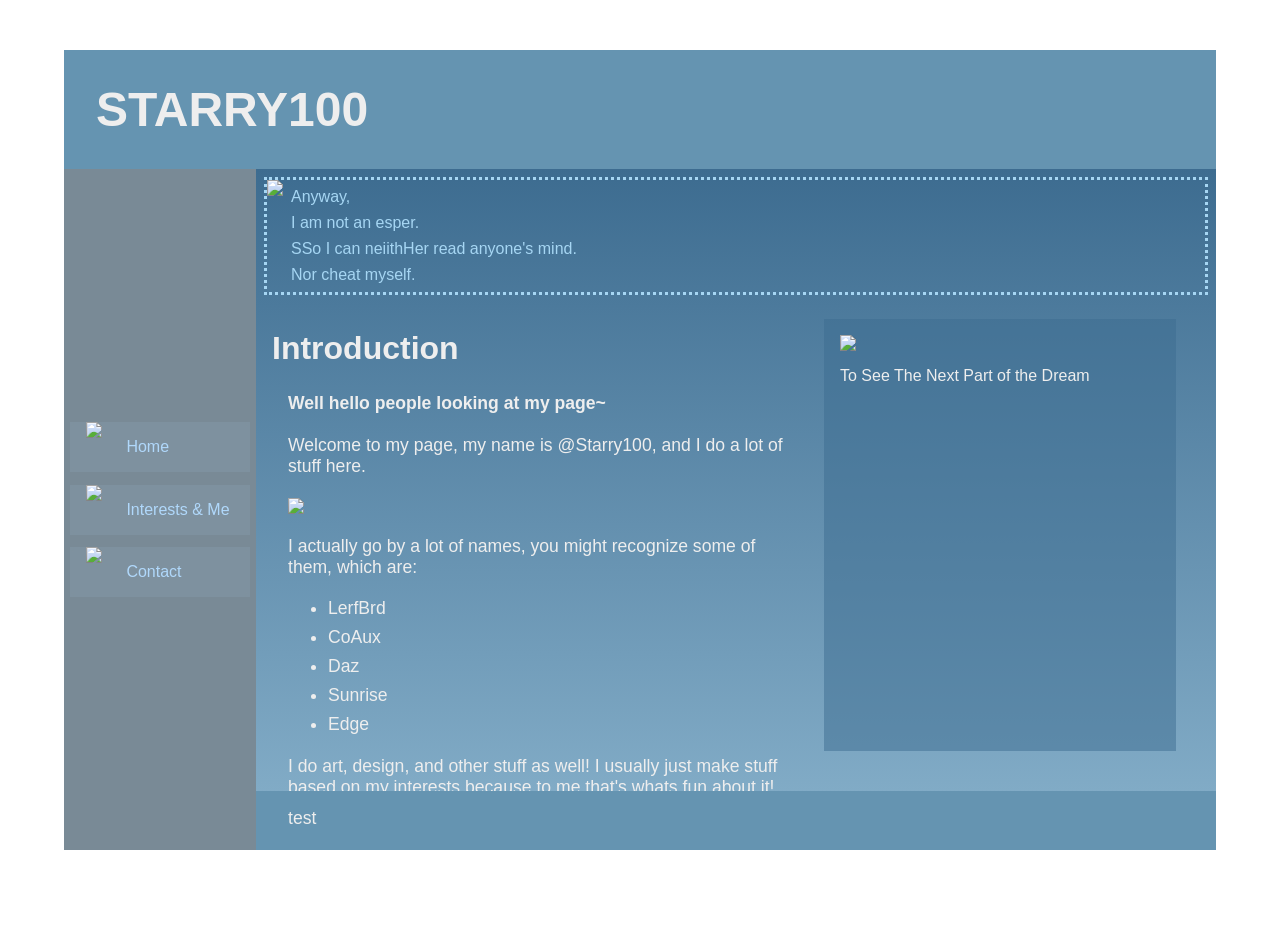
==== index.html @ 89000b75 "Add files via upload" ====
<!DOCTYPE html>
<html lang="en">
<head>
    <meta charset="UTF-8">
    <meta name="viewport" content="width=device-width, initial-scale=1.0">
    <title>Document</title>
    <style>
        * {
            font-family: Arial, Helvetica, sans-serif;
        }
        body {
            margin: 0;
            padding: 0;
            position: absolute;
            left: 50%;
            top: 50%;
            transform: translate(-50%, -50%);
            width: 100%;
        }
        .cardMain {
            display: flex;
            flex-direction: row;
            color: #EEEEEE;
            padding: 5%;
            height: 50rem;
        }
        .gridItems{
            margin: 0;
            padding: 0;
            display: grid;
            grid-template-columns: 1fr 5fr;
            grid-template-rows: 1fr;
            grid-template-areas: 
            'heading heading'
            'aside main'
            'aside footer'
            ;
            h2 {
                font-size: 2rem;
            }
        }
        .gridAside {
            display: flex;
            flex-direction: column;
            align-content: center;
            justify-content: center;
            grid-area: aside;
            background-image: url("https://i.pinimg.com/736x/50/66/c4/5066c4e36d6e0e419fe9ab4e4142de78.jpg");
            background-blend-mode: multiply;
            background-color: rgba(33, 60, 81, 0.6);
            ul {
                list-style-type: none;
            }
            li {
                color: #F6FFDC;
                font-size: 1.2rem;
                padding-bottom: 10%;
            }
            .asideIcons{
                margin-left: 1rem;
                margin-right: 0.5rem;
                width: 2rem;
                object-fit: contain;
            }
        }
        .gridHeading{
            padding-left: 1rem;
            display: flex;
            grid-area: heading;
            background-color: #6594B1;
            h1 {
                font-size: 3rem;
            }
        }
       
        .gridMain{
            display: flex;
            flex-direction: column;
            overflow-x: auto;
            grid-area: main;
            background-image: linear-gradient(to bottom, #3d6c90 , #81abc6);
            .gridContent {
                display: flex;
                .contentHeading {
                    font-size: 2rem;
                    margin-left: 1rem;
                }
            }
        }
        .contentParagraph, .contentList {
                    margin-left: 2rem;
                    font-size: 1.1rem;
                    margin-bottom: 1.3rem;
                    li {
                        margin-bottom: 0.5rem;
                    }
        }
        .gridArticle {
            img {
                    margin-left: 2rem;
                    width: min(50%, 20rem);
                    object-fit: contain;
                }
        }
        .gridFooter {
            grid-area: footer;
            background-color: #6594B1;
        }
        div[class*=asideItem]{
            display: flex;
            flex-direction: row;
            margin: 0.4rem;
            background-color: rgba(131, 150, 165, 0.6);
            backdrop-filter: blur(2px);   
        }
        .gridMain-lyrics {
            display: flex;
            margin: 0.5rem;
            border: 3px dotted #a6d6f3;
            .phaiicon{
                margin-left: 1%;
                width: 10rem;
                object-fit: contain;
            }
            p {
                margin: 0.5rem;
                color: #a6d6f3;
                padding-right: 2rem;
            }
        }
        .favAlbum {
            display: flex;
            flex-direction: column;
             top: 0;
            position: sticky;
            padding: 1rem;
            height: 25rem;
            background-color: rgba(61, 108, 144, 0.5);
            .newAlbum{
                    width: 20rem;
                    object-fit: contain;
                }
        }
        .gridSection1{
            overflow-y: auto;
            display: flex;
        }
        .gridSection2{
            overflow-y: auto;
            display: none;
        }
        .gridSection3{
            overflow-y: auto;
            display: none;
        }
        .asideLink {
            text-decoration: none;
            color:rgb(176, 216, 251);
        }
        .asideItem{
                margin: 0.2rem;
                transition: border-bottom ease 0.2s, background-color ease-in 0.3s;
        }
        .asideItem:hover{
                background-color: rgba(56, 135, 196, 0.6);
                backdrop-filter: blur(2px); 
                border-bottom: 5px solid #7daacc; 
        }
        .subContent {
            display: flex;
        }
        .subSocials {
            display: flex;
            padding: 2rem;
            gap: 1rem;
            width: 30rem;
            flex-wrap: wrap;
            img {
                width: 5rem;
            }

        }
        .subSocialsItem{
            display: flex;
            width: 10rem;
            flex-direction: column;
            background-color: #7daacc;
            padding: 1rem;
            
        }
        @media only screen and (max-width: 900px) {
            body {
                position: static;
                left: auto;
                top: auto;
                transform: none;
                width: auto;
            }
            .gridHeading{
                display: none;
            }
            .gridItems{
                grid-template-columns: 1fr;
                grid-template-rows: auto;
                grid-template-areas: 
                'aside'
                'main'
                'footer'
                ;
                height: 95vh;
            }
            .gridContent{
                flex-direction: column;
            }
            .favAlbum {
                top: auto;
                position: auto;
                height: 42vw;
                align-items: center;
                justify-items: center;
                .newAlbum {
                    width: min(50%, 20rem);
                }   
            }
            .gridArticle{
                padding: 0;
            }
            .contentHeading, .contentParagraph{
            margin-right: 2rem;
            }
            .gridMain-lyrics{
                flex-direction: column;
                justify-items: center;
                align-items: center;
                .phaiicon{
                    width: clamp(1rem, 20vw, 100vw);
                }
            }
            .gridAside{
                padding: 1rem;  
            }
            .subContent {
            flex-direction: column;
            }
        }
        
    </style>
</head>
<body>
    <div class="cardMain">
        <div class="gridItems">
            <div class="gridAside">
                <a class="asideLink" onclick="showHome()">
                    <div class="asideItem">
                    <img class="asideIcons" src="https://static.wikia.nocookie.net/houkai-star-rail/images/7/75/Icon_Curio.png/revision/latest?cb=20240130222543">
                    <p>Home</p>
                    </div>
                </a>
                <a class="asideLink" onclick="showInterests()">
                    <div class="asideItem">
                    <img class="asideIcons" src="https://static.wikia.nocookie.net/houkai-star-rail/images/7/7f/Icon_Bookshelf.png/revision/latest?cb=20240215234856">
                    <p>Interests & Me</p>
                    </div>
                </a>
                <a class="asideLink" onclick="showAboutMe()">
                    <div class="asideItem">
                    <img class="asideIcons" src="https://static.wikia.nocookie.net/houkai-star-rail/images/7/74/Icon_Shop_Starlight_Exchange.png/revision/latest?cb=20240505202348">
                    <p>Contact</p>
                    </div>
                </a>
            </div>
            <div class="gridHeading">
                <div class="gridHeading">
                <div>
                    <h1>STARRY100</h1>
                </div>   
            </div>
            </div>
            <div id="home" class="gridSection1">
                <div class="gridMain">
                <div class="gridMain-lyrics">
                    <div>
                         <img class="phaiicon" src="https://static.wikia.nocookie.net/houkai-star-rail/images/e/ea/Sticker_PPG_Luckin_Coffee_Phainon_04.png/revision/latest/scale-to-width-down/1000?cb=20251103212225">
                    </div>
                    <div>
                        <p>Anyway,</p>
                        <p>I am not an esper.</p>
                        <p>SSo I can neiithHer read anyone's mind.</p>
                        <p>Nor cheat myself.</p>
                    </div>
                </div>
                <span class="gridContent">
                    <article class="gridArticle">
                        <h2 class="contentHeading">Introduction</h2>
                        <h3 class="contentParagraph">Well hello people looking at my page~</h3>
                        <p class="contentParagraph">Welcome to my page, my name is @Starry100, and I do a lot of stuff here.</p>
                        <img src="https://static.wikia.nocookie.net/houkai-star-rail/images/0/02/Sticker_PPG_Luckin_Coffee_Castorice_02.png/revision/latest/scale-to-width-down/1000?cb=20251103212408">
                        <p class="contentParagraph">I actually go by a lot of names, you might recognize some of them, which are:</p>
                        <ul class="contentList">
                            <li>LerfBrd</li>
                            <li>CoAux</li>
                            <li>Daz</li>
                            <li>Sunrise</li>
                            <li>Edge</li>
                        </ul>
                        <p class="contentParagraph">I do art, design, and other stuff as well! I usually just make stuff based on my interests because to me that's whats fun about it!</p>
                        <p class="contentParagraph"> Currently, I'm very hyperfixiated with like a lot of things, if you wanna check them out check the interests tab but one of my biggest hyperfixiations right now is of course music~</p>
                        <img src="https://static.wikia.nocookie.net/houkai-star-rail/images/b/ba/Sticker_PPG_14_Robin_04.png/revision/latest?cb=20240510060047">
                        <p class="contentParagraph">And lastly, I love (platonically) friends a lot and they mean a lot to me. Like genuinely, without them I think I wouldn't what I am right now :D</p>
                        <h2 class="contentHeading">Updates</h2>
                        <div class="contentUpdates">
                            <p class="contentParagraph">Oops, there's nothing here yet!</p>
                        </div>
                    </article>
                    <figure class="favAlbum">
                        <img class="newAlbum" src="https://i.pinimg.com/1200x/ad/b9/5a/adb95ae59ec48a878a82b3bfc338087f.jpg">
                        <figcaption>
                            <p>To See The Next Part of the Dream</p>
                        </figcaption>
                    </figure>
                </span>
            </div>
            </div>
            <div id="interests" class="gridSection2">
                <div class="gridMain">
                <div class="gridContent">
                    <article class="gridArticle">
                    <div>   
                        <div class="gridMain-lyrics">
                        <div>
                            <img class="phaiicon" src="https://static.wikia.nocookie.net/houkai-star-rail/images/1/15/Sticker_PPG_15_Sunday_01.png/revision/latest?cb=20240802020800">
                        </div>
                        <div>
                            <p>So tell me how it felt when you walked on water</p>
                            <p>Did you get your wish?</p>
                            <p>Floating to the surface</p>
                            <p>Quicker than you sank</p>
                            <p>Idol, idol</p>
                        </div>
                    </div>
                    <div>
                        <h2 class="contentHeading">Fandoms & Interests</h2>
                        <span class="subContent">
                            <span>
                                 <p class="contentParagraph">Oooh I'm in a lot of fandoms, the ones I'm mostly active in (and my fav ones) are:</p>
                                <ul class="contentParagraph">
                                    <li>Honkai Star Rail</li>
                                    <li>Genshin Impact</li>
                                    <li>ZZZ</li>
                                    <li>Limbus Company</li>
                                    <li>Persona</li>
                                    <li>ARegect</li>
                                    <li>MFarg</li>
                                    <li>Project Mili</li>
                                    <li>Ace Attorney</li>
                                    <li>Ghost Trick: Phantom Detective</li>
                                    <li>Vocaloid & SynthV</li>
                                </ul>
                            </span>
                            <span>
                                <p class="contentParagraph">My interests are quite a mixture of things, which are:</p>
                                <ul class="contentParagraph">
                                    <li>Music & Foley</li>
                                    <li>Arts & Design</li>
                                    <li>Programming & Development</li>

                                </ul>
                            </span>
                        </div>
                        <h2 class="contentHeading">Main Interests</h2>

                            <p class="contentParagraph">In terms of music, I REALLY love Porter Robinson, Pretty Patterns, and Flavor Foley. They make such good music to the point I would even say that they are timeless masterpieces, but that's just my opinion so... :D (Please do take a listen to their music its really good I SWEAR).</p> 
                            <p class="contentParagraph">In terms of like fandoms, I'm mostly fixiated on the MCARG scene, specifically ARegect and MFarg. If not talking about MCARG, then it's going to be uhh HSR, Genshin, ZZZ, and Limbus.</p>
                    </article>     
                </div>
            </div>
            </div>   
            <div id="aboutme" class="gridSection3">
                <div class="gridMain">
                <div class="gridContent">
                    <article class="gridArticle">
                        <h2 class="contentHeading">My Socials</h2>
                        <p class="contentParagraph">Hey, if you wanna follow and contact me, I'm currently active on the following platforms:</p>
                        <p class="contentParagraph">Lorem ipsum dolor sit amet consectetur adipisicing elit. Officia saepe, id vel voluptatem atque itaque consequatur ut! Assumenda ipsum molestiae quisquam mollitia, perferendis ad adipisci maxime aliquam fuga, deleniti quibusdam.</p>
                        <div class="subSocials">
                            <div class="subSocialsItem">
                                Tumblr
                            </div>
                            <div class="subSocialsItem">
                                 <img src="https://pbs.twimg.com/profile_images/2031688015668744192/KU7bhdaY_400x400.jpg">
                                Instagram
                            </div>
                            <div class="subSocialsItem">
                                <img src="https://pbs.twimg.com/profile_images/2031688015668744192/KU7bhdaY_400x400.jpg">
                                <p>Twitter</p>
                            </div>
                            <div class="subSocialsItem">Tiktok</div>
                            <div class="subSocialsItem">Youtube</div>
                        </div>
                    </article>     
                </div>
            </div>
            </div>                 
            <div class="gridFooter">
                <p class="contentParagraph">test</p>
            </div>
        </div>
    </div>
    <script>
        function showHome(){
            let mainElement = document.getElementById("home");
            let secondElement = document.getElementById("interests");
            let thirdElement = document.getElementById("aboutme");
            mainElement.style.display = "flex"
            secondElement.style.display = "none"
            thirdElement.style.display = "none"
        }

        function showInterests(){
            let mainElement = document.getElementById("home");
            let secondElement = document.getElementById("interests");
            let thirdElement = document.getElementById("aboutme");
            mainElement.style.display = "none"
            secondElement.style.display = "flex"
            thirdElement.style.display = "none"
        }

        function showAboutMe(){
            let mainElement = document.getElementById("home");
            let secondElement = document.getElementById("interests");
            let thirdElement = document.getElementById("aboutme");
            mainElement.style.display = "none"
            secondElement.style.display = "none"
            thirdElement.style.display = "flex"
        }
    </script>
</body>
</html>
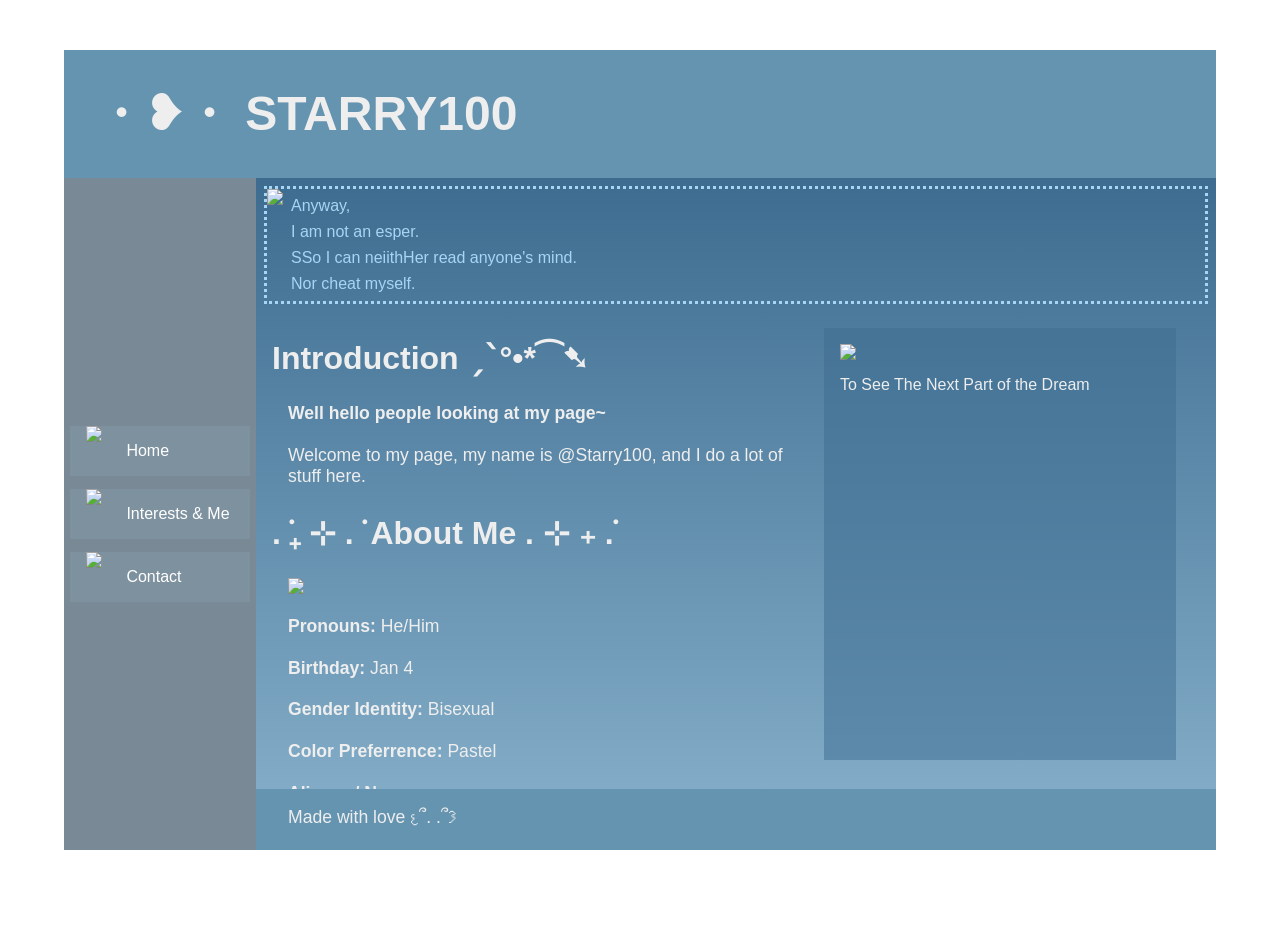
==== commit 6ccd15cd: "Added a css file to ensure proper readability" ====
--- a/index.html
+++ b/index.html
@@ -1,413 +1,285 @@
 <!DOCTYPE html>
 <html lang="en">
+
 <head>
     <meta charset="UTF-8">
     <meta name="viewport" content="width=device-width, initial-scale=1.0">
     <title>Document</title>
-    <style>
-        * {
-            font-family: Arial, Helvetica, sans-serif;
-        }
-        body {
-            margin: 0;
-            padding: 0;
-            position: absolute;
-            left: 50%;
-            top: 50%;
-            transform: translate(-50%, -50%);
-            width: 100%;
-        }
-        .cardMain {
-            display: flex;
-            flex-direction: row;
-            color: #EEEEEE;
-            padding: 5%;
-            height: 50rem;
-        }
-        .gridItems{
-            margin: 0;
-            padding: 0;
-            display: grid;
-            grid-template-columns: 1fr 5fr;
-            grid-template-rows: 1fr;
-            grid-template-areas: 
-            'heading heading'
-            'aside main'
-            'aside footer'
-            ;
-            h2 {
-                font-size: 2rem;
-            }
-        }
-        .gridAside {
-            display: flex;
-            flex-direction: column;
-            align-content: center;
-            justify-content: center;
-            grid-area: aside;
-            background-image: url("https://i.pinimg.com/736x/50/66/c4/5066c4e36d6e0e419fe9ab4e4142de78.jpg");
-            background-blend-mode: multiply;
-            background-color: rgba(33, 60, 81, 0.6);
-            ul {
-                list-style-type: none;
-            }
-            li {
-                color: #F6FFDC;
-                font-size: 1.2rem;
-                padding-bottom: 10%;
-            }
-            .asideIcons{
-                margin-left: 1rem;
-                margin-right: 0.5rem;
-                width: 2rem;
-                object-fit: contain;
-            }
-        }
-        .gridHeading{
-            padding-left: 1rem;
-            display: flex;
-            grid-area: heading;
-            background-color: #6594B1;
-            h1 {
-                font-size: 3rem;
-            }
-        }
-       
-        .gridMain{
-            display: flex;
-            flex-direction: column;
-            overflow-x: auto;
-            grid-area: main;
-            background-image: linear-gradient(to bottom, #3d6c90 , #81abc6);
-            .gridContent {
-                display: flex;
-                .contentHeading {
-                    font-size: 2rem;
-                    margin-left: 1rem;
-                }
-            }
-        }
-        .contentParagraph, .contentList {
-                    margin-left: 2rem;
-                    font-size: 1.1rem;
-                    margin-bottom: 1.3rem;
-                    li {
-                        margin-bottom: 0.5rem;
-                    }
-        }
-        .gridArticle {
-            img {
-                    margin-left: 2rem;
-                    width: min(50%, 20rem);
-                    object-fit: contain;
-                }
-        }
-        .gridFooter {
-            grid-area: footer;
-            background-color: #6594B1;
-        }
-        div[class*=asideItem]{
-            display: flex;
-            flex-direction: row;
-            margin: 0.4rem;
-            background-color: rgba(131, 150, 165, 0.6);
-            backdrop-filter: blur(2px);   
-        }
-        .gridMain-lyrics {
-            display: flex;
-            margin: 0.5rem;
-            border: 3px dotted #a6d6f3;
-            .phaiicon{
-                margin-left: 1%;
-                width: 10rem;
-                object-fit: contain;
-            }
-            p {
-                margin: 0.5rem;
-                color: #a6d6f3;
-                padding-right: 2rem;
-            }
-        }
-        .favAlbum {
-            display: flex;
-            flex-direction: column;
-             top: 0;
-            position: sticky;
-            padding: 1rem;
-            height: 25rem;
-            background-color: rgba(61, 108, 144, 0.5);
-            .newAlbum{
-                    width: 20rem;
-                    object-fit: contain;
-                }
-        }
-        .gridSection1{
-            overflow-y: auto;
-            display: flex;
-        }
-        .gridSection2{
-            overflow-y: auto;
-            display: none;
-        }
-        .gridSection3{
-            overflow-y: auto;
-            display: none;
-        }
-        .asideLink {
-            text-decoration: none;
-            color:rgb(176, 216, 251);
-        }
-        .asideItem{
-                margin: 0.2rem;
-                transition: border-bottom ease 0.2s, background-color ease-in 0.3s;
-        }
-        .asideItem:hover{
-                background-color: rgba(56, 135, 196, 0.6);
-                backdrop-filter: blur(2px); 
-                border-bottom: 5px solid #7daacc; 
-        }
-        .subContent {
-            display: flex;
-        }
-        .subSocials {
-            display: flex;
-            padding: 2rem;
-            gap: 1rem;
-            width: 30rem;
-            flex-wrap: wrap;
-            img {
-                width: 5rem;
-            }
-
-        }
-        .subSocialsItem{
-            display: flex;
-            width: 10rem;
-            flex-direction: column;
-            background-color: #7daacc;
-            padding: 1rem;
-            
-        }
-        @media only screen and (max-width: 900px) {
-            body {
-                position: static;
-                left: auto;
-                top: auto;
-                transform: none;
-                width: auto;
-            }
-            .gridHeading{
-                display: none;
-            }
-            .gridItems{
-                grid-template-columns: 1fr;
-                grid-template-rows: auto;
-                grid-template-areas: 
-                'aside'
-                'main'
-                'footer'
-                ;
-                height: 95vh;
-            }
-            .gridContent{
-                flex-direction: column;
-            }
-            .favAlbum {
-                top: auto;
-                position: auto;
-                height: 42vw;
-                align-items: center;
-                justify-items: center;
-                .newAlbum {
-                    width: min(50%, 20rem);
-                }   
-            }
-            .gridArticle{
-                padding: 0;
-            }
-            .contentHeading, .contentParagraph{
-            margin-right: 2rem;
-            }
-            .gridMain-lyrics{
-                flex-direction: column;
-                justify-items: center;
-                align-items: center;
-                .phaiicon{
-                    width: clamp(1rem, 20vw, 100vw);
-                }
-            }
-            .gridAside{
-                padding: 1rem;  
-            }
-            .subContent {
-            flex-direction: column;
-            }
-        }
-        
-    </style>
+    <link rel="stylesheet" href="style.css">
 </head>
+
 <body>
     <div class="cardMain">
         <div class="gridItems">
             <div class="gridAside">
                 <a class="asideLink" onclick="showHome()">
                     <div class="asideItem">
-                    <img class="asideIcons" src="https://static.wikia.nocookie.net/houkai-star-rail/images/7/75/Icon_Curio.png/revision/latest?cb=20240130222543">
-                    <p>Home</p>
+                        <img class="asideIcons"
+                            src="https://static.wikia.nocookie.net/houkai-star-rail/images/7/75/Icon_Curio.png/revision/latest?cb=20240130222543">
+                        <p>Home</p>
                     </div>
                 </a>
                 <a class="asideLink" onclick="showInterests()">
                     <div class="asideItem">
-                    <img class="asideIcons" src="https://static.wikia.nocookie.net/houkai-star-rail/images/7/7f/Icon_Bookshelf.png/revision/latest?cb=20240215234856">
-                    <p>Interests & Me</p>
+                        <img class="asideIcons"
+                            src="https://static.wikia.nocookie.net/houkai-star-rail/images/7/7f/Icon_Bookshelf.png/revision/latest?cb=20240215234856">
+                        <p>Interests & Me</p>
                     </div>
                 </a>
                 <a class="asideLink" onclick="showAboutMe()">
                     <div class="asideItem">
-                    <img class="asideIcons" src="https://static.wikia.nocookie.net/houkai-star-rail/images/7/74/Icon_Shop_Starlight_Exchange.png/revision/latest?cb=20240505202348">
-                    <p>Contact</p>
+                        <img class="asideIcons"
+                            src="https://static.wikia.nocookie.net/houkai-star-rail/images/7/74/Icon_Shop_Starlight_Exchange.png/revision/latest?cb=20240505202348">
+                        <p>Contact</p>
                     </div>
                 </a>
             </div>
             <div class="gridHeading">
                 <div class="gridHeading">
-                <div>
-                    <h1>STARRY100</h1>
-                </div>   
-            </div>
+                    <div>
+                        <h1>・❥・ STARRY100</h1>
+                    </div>
+                </div>
             </div>
             <div id="home" class="gridSection1">
                 <div class="gridMain">
-                <div class="gridMain-lyrics">
-                    <div>
-                         <img class="phaiicon" src="https://static.wikia.nocookie.net/houkai-star-rail/images/e/ea/Sticker_PPG_Luckin_Coffee_Phainon_04.png/revision/latest/scale-to-width-down/1000?cb=20251103212225">
-                    </div>
-                    <div>
-                        <p>Anyway,</p>
-                        <p>I am not an esper.</p>
-                        <p>SSo I can neiithHer read anyone's mind.</p>
-                        <p>Nor cheat myself.</p>
-                    </div>
+                    <div class="gridMain-lyrics">
+                        <div>
+                            <img class="phaiicon"
+                                src="https://static.wikia.nocookie.net/houkai-star-rail/images/e/ea/Sticker_PPG_Luckin_Coffee_Phainon_04.png/revision/latest/scale-to-width-down/1000?cb=20251103212225">
+                        </div>
+                        <div>
+                            <p>Anyway,</p>
+                            <p>I am not an esper.</p>
+                            <p>SSo I can neiithHer read anyone's mind.</p>
+                            <p>Nor cheat myself.</p>
+                        </div>
+                    </div>
+                    <span class="gridContent">
+                        <article class="gridArticle">
+                            <h2 class="contentHeading">Introduction ˏˋ°•*⁀➷</h2>
+                            <h3 class="contentParagraph">Well hello people looking at my page~</h3>
+                            <p class="contentParagraph">Welcome to my page, my name is @Starry100, and I do a lot of
+                                stuff here.</p>
+                            <h2 class="contentHeading">. ݁₊ ⊹ . ݁ About Me . ⊹ ₊ ݁.</h2>
+                            <img
+                                src="https://static.wikia.nocookie.net/houkai-star-rail/images/0/02/Sticker_PPG_Luckin_Coffee_Castorice_02.png/revision/latest/scale-to-width-down/1000?cb=20251103212408">
+                            <p class="contentParagraph"><strong>Pronouns:</strong> He/Him</p>
+                            <p class="contentParagraph"><strong>Birthday:</strong> Jan 4 </p>
+                            <p class="contentParagraph"><strong>Gender Identity:</strong> Bisexual</p>
+                            <p class="contentParagraph"><strong>Color Preferrence:</strong> Pastel</p>
+                            <p class="contentParagraph"><strong>Aliases / Names:</strong></p>
+                            <ul class="contentList">
+                                <li>LerfBrd</li>
+                                <li>CoAux</li>
+                                <li>Daz</li>
+                                <li>Sunrise</li>
+                                <li>Edge</li>
+                            </ul>
+                            
+                            <p class="contentParagraph">I do art, design, and other stuff as well! I usually just make
+                                stuff based on my interests because to me that's whats fun about it!</p>
+                            <p class="contentParagraph"><strong>The Voices</strong> (or as I call them, the <em>Flavor Folies</em>):</p>
+                            <ul class="contentList">
+                                <li>10:33</li>
+                                <li>10:36</li>
+                                <li>Ies</li>
+                                <li>Atraxia</li>
+                                <li>Etheria</li>
+                                <li>Sena</li>
+                                <li>Cx</li>
+                            </ul>
+                            <p class="contentParagraph"> Currently, I'm very hyperfixiated with like a lot of things, if
+                                you wanna check them out check the interests tab but one of my biggest hyperfixiations
+                                right now is of course music~</p>
+                            <img
+                                src="https://static.wikia.nocookie.net/houkai-star-rail/images/b/ba/Sticker_PPG_14_Robin_04.png/revision/latest?cb=20240510060047">
+                            <p class="contentParagraph">And lastly, I love (platonically) friends a lot and they mean a
+                                lot to me. Like genuinely, without them I think I wouldn't what I am right now :D</p>
+                            <h2 class="contentHeading">╰┈➤ [Updates]</h2>
+                            <div class="contentUpdates">
+                                <ul class="contentParagraph">
+                                    <li><strong>[04 / 03 / 26]</strong> Thinking...</li>
+                                <ul>
+                            </div>
+                        </article>
+                        <figure class="favAlbum">
+                            <img class="newAlbum"
+                                src="https://i.pinimg.com/1200x/ad/b9/5a/adb95ae59ec48a878a82b3bfc338087f.jpg">
+                            <figcaption>
+                                <p>To See The Next Part of the Dream</p>
+                            </figcaption>
+                        </figure>
+                    </span>
                 </div>
-                <span class="gridContent">
-                    <article class="gridArticle">
-                        <h2 class="contentHeading">Introduction</h2>
-                        <h3 class="contentParagraph">Well hello people looking at my page~</h3>
-                        <p class="contentParagraph">Welcome to my page, my name is @Starry100, and I do a lot of stuff here.</p>
-                        <img src="https://static.wikia.nocookie.net/houkai-star-rail/images/0/02/Sticker_PPG_Luckin_Coffee_Castorice_02.png/revision/latest/scale-to-width-down/1000?cb=20251103212408">
-                        <p class="contentParagraph">I actually go by a lot of names, you might recognize some of them, which are:</p>
-                        <ul class="contentList">
-                            <li>LerfBrd</li>
-                            <li>CoAux</li>
-                            <li>Daz</li>
-                            <li>Sunrise</li>
-                            <li>Edge</li>
-                        </ul>
-                        <p class="contentParagraph">I do art, design, and other stuff as well! I usually just make stuff based on my interests because to me that's whats fun about it!</p>
-                        <p class="contentParagraph"> Currently, I'm very hyperfixiated with like a lot of things, if you wanna check them out check the interests tab but one of my biggest hyperfixiations right now is of course music~</p>
-                        <img src="https://static.wikia.nocookie.net/houkai-star-rail/images/b/ba/Sticker_PPG_14_Robin_04.png/revision/latest?cb=20240510060047">
-                        <p class="contentParagraph">And lastly, I love (platonically) friends a lot and they mean a lot to me. Like genuinely, without them I think I wouldn't what I am right now :D</p>
-                        <h2 class="contentHeading">Updates</h2>
-                        <div class="contentUpdates">
-                            <p class="contentParagraph">Oops, there's nothing here yet!</p>
-                        </div>
-                    </article>
-                    <figure class="favAlbum">
-                        <img class="newAlbum" src="https://i.pinimg.com/1200x/ad/b9/5a/adb95ae59ec48a878a82b3bfc338087f.jpg">
-                        <figcaption>
-                            <p>To See The Next Part of the Dream</p>
-                        </figcaption>
-                    </figure>
-                </span>
-            </div>
             </div>
             <div id="interests" class="gridSection2">
                 <div class="gridMain">
-                <div class="gridContent">
-                    <article class="gridArticle">
-                    <div>   
-                        <div class="gridMain-lyrics">
-                        <div>
-                            <img class="phaiicon" src="https://static.wikia.nocookie.net/houkai-star-rail/images/1/15/Sticker_PPG_15_Sunday_01.png/revision/latest?cb=20240802020800">
-                        </div>
-                        <div>
-                            <p>So tell me how it felt when you walked on water</p>
-                            <p>Did you get your wish?</p>
-                            <p>Floating to the surface</p>
-                            <p>Quicker than you sank</p>
-                            <p>Idol, idol</p>
-                        </div>
-                    </div>
-                    <div>
-                        <h2 class="contentHeading">Fandoms & Interests</h2>
-                        <span class="subContent">
-                            <span>
-                                 <p class="contentParagraph">Oooh I'm in a lot of fandoms, the ones I'm mostly active in (and my fav ones) are:</p>
-                                <ul class="contentParagraph">
-                                    <li>Honkai Star Rail</li>
-                                    <li>Genshin Impact</li>
-                                    <li>ZZZ</li>
-                                    <li>Limbus Company</li>
-                                    <li>Persona</li>
-                                    <li>ARegect</li>
-                                    <li>MFarg</li>
-                                    <li>Project Mili</li>
-                                    <li>Ace Attorney</li>
-                                    <li>Ghost Trick: Phantom Detective</li>
-                                    <li>Vocaloid & SynthV</li>
-                                </ul>
-                            </span>
-                            <span>
-                                <p class="contentParagraph">My interests are quite a mixture of things, which are:</p>
-                                <ul class="contentParagraph">
-                                    <li>Music & Foley</li>
-                                    <li>Arts & Design</li>
-                                    <li>Programming & Development</li>
-
-                                </ul>
-                            </span>
-                        </div>
-                        <h2 class="contentHeading">Main Interests</h2>
-
-                            <p class="contentParagraph">In terms of music, I REALLY love Porter Robinson, Pretty Patterns, and Flavor Foley. They make such good music to the point I would even say that they are timeless masterpieces, but that's just my opinion so... :D (Please do take a listen to their music its really good I SWEAR).</p> 
-                            <p class="contentParagraph">In terms of like fandoms, I'm mostly fixiated on the MCARG scene, specifically ARegect and MFarg. If not talking about MCARG, then it's going to be uhh HSR, Genshin, ZZZ, and Limbus.</p>
-                    </article>     
+                    <div class="gridContent">
+                        <article class="gridArticle">
+                            <div>
+                                <div class="gridMain-lyrics">
+                                    <div>
+                                        <img class="phaiicon"
+                                            src="https://static.wikia.nocookie.net/houkai-star-rail/images/1/15/Sticker_PPG_15_Sunday_01.png/revision/latest?cb=20240802020800">
+                                    </div>
+                                    <div>
+                                        <p>So tell me how it felt when you walked on water</p>
+                                        <p>Did you get your wish?</p>
+                                        <p>Floating to the surface</p>
+                                        <p>Quicker than you sank</p>
+                                        <p>Idol, idol</p>
+                                    </div>
+                                </div>
+                                <div>
+                                    <h2 class="contentHeading">Fandoms & Interests ˏˋ°•*⁀➷</h2>
+                                    <span class="subContent">
+                                        <span class="subContentFandoms">
+                                            <p class="contentParagraph">Oooh I'm in a lot of fandoms, the ones I'm
+                                                mostly active in (and my fav ones) are:</p>
+                                            <ul class="contentParagraph">
+                                                <li>Honkai Star Rail</li>
+                                                <li>Genshin Impact</li>
+                                                <li>ZZZ</li>
+                                                <li>Limbus Company</li>
+                                                <li>Persona</li>
+                                                <li>ARegect</li>
+                                                <li>MFarg</li>
+                                                <li>Project Mili</li>
+                                                <li>Ace Attorney</li>
+                                                <li>Ghost Trick: Phantom Detective</li>
+                                                <li>Vocaloid & SynthV</li>
+                                            </ul>
+                                        </span>
+                                        <span class="subContentInterests">
+                                            <p class="contentParagraph">My interests are quite a mixture of things,
+                                                which are:</p>
+                                            <ul class="contentParagraph">
+                                                <li>Music & Foley</li>
+                                                <li>Arts & Design</li>
+                                                <li>Programming & Development</li>
+
+                                            </ul>
+                                        </span>
+                                </div>
+                                <h2 class="contentHeading">Main Interests ˏˋ°•*⁀➷</h2>
+                                <span class="subContent">
+                                    <img src="https://i.pinimg.com/736x/c8/d3/7f/c8d37fd86d1ac39774c96337a06fe650.jpg">
+                                    <div class="gridArticle">
+                                        <p class="contentParagraph">In terms of music, I REALLY love Porter Robinson,
+                                            Pretty
+                                            Patterns, and Flavor Foley. They make such good music to the point I would
+                                            even say
+                                            that they are timeless masterpieces, but that's just my opinion so... :D
+                                            (Please do
+                                            take a listen to their music its really good I SWEAR).</p>
+                                        <p class="contentParagraph">In terms of like fandoms, I'm mostly fixiated on the
+                                            MCARG
+                                            scene, specifically ARegect and MFarg. If not talking about MCARG, then it's
+                                            going
+                                            to be uhh HSR, Genshin, ZZZ, and Limbus.</p>
+                                    </div>
+
+                                </span>
+
+
+                        </article>
+                    </div>
                 </div>
             </div>
-            </div>   
             <div id="aboutme" class="gridSection3">
                 <div class="gridMain">
-                <div class="gridContent">
-                    <article class="gridArticle">
-                        <h2 class="contentHeading">My Socials</h2>
-                        <p class="contentParagraph">Hey, if you wanna follow and contact me, I'm currently active on the following platforms:</p>
-                        <p class="contentParagraph">Lorem ipsum dolor sit amet consectetur adipisicing elit. Officia saepe, id vel voluptatem atque itaque consequatur ut! Assumenda ipsum molestiae quisquam mollitia, perferendis ad adipisci maxime aliquam fuga, deleniti quibusdam.</p>
-                        <div class="subSocials">
-                            <div class="subSocialsItem">
-                                Tumblr
+                    <div class="gridContent">
+                        <article class="gridArticle">
+                            <h2 class="contentHeading">✧.* My Socials</h2>
+                            <p class="contentParagraph">Hey, if you wanna follow and contact me, I'm currently active on
+                                the following platforms. If I am not in the listed platforms below, then that that's not
+                                me. Stay safe out there !!</p>
+                            <div class="subSocials">
+                                <a href="">
+                                    <div class="subSocialsItem">
+                                        <h2>Discord</h2>
+                                        <p>Main Contact / DMs open</p>
+                                        <hr>
+                                        <p>Username: @starry100</p>
+                                    </div>
+                                </a>
+                                <a href="">
+                                    <div class="subSocialsItem">
+                                        <h2>Tumblr</h2>
+                                        <p>Art / Posts Semi-Regularly</p>
+                                        <hr>
+                                        <p>Username: @thestarry100</p>
+                                    </div>
+                                </a>
+                                <a href="">
+                                    <div class="subSocialsItem">
+                                        <h2>Instagram</h2>
+                                        <p>Art / Posts Semi-Regularly</p>
+                                        <hr>
+                                        <p>Username: @starry100official</p>
+                                    </div>
+                                </a>
+                                <a>
+                                    <div class="subSocialsItem">
+                                        <h2>Twitter</h2>
+                                        <p>Art / Posts Semi-Regularly</p>
+                                        <hr>
+                                        <p>Username: @lerfbrd</p>
+                                    </div>
+                                </a>
+                                <a>
+                                    <div class="subSocialsItem">
+                                        <h2>Youtube</h2>
+                                        <p>Videos, Animations, etc. / Posts Semi-Regularly</p>
+                                        <hr>
+                                        <p>Username: @Starry100Official</p>
+                                    </div>
+                                </a>
+                                <a>
+                                    <div class="subSocialsItem">
+                                        <h2>TikTok</h2>
+                                        <p>Art / Posts Semi-Regularly</p>
+                                        <hr>
+                                        <p>Username: @thestarry100</p>
+                                    </div>
+                                </a>
+                                <a>
+                                    <div class="subSocialsItem">
+                                        <h2>VGen</h2>
+                                        <p>Commissions / Open</p>
+                                        <hr>
+                                        <p>Username: @starry100</p>
+                                    </div>
+                                </a>
+                                <a>
+                                    <div class="subSocialsItem">
+                                        <h2>Ko-Fi</h2>
+                                        <p>Commissions / Open</p>
+                                        <hr>
+                                        <p>Username: @starry100</p>
+                                    </div>
+                                </a>
+                                <a>
+                                    <div class="subSocialsItem">
+                                        <h2>Ko-Fi</h2>
+                                        <p>Commissions / Open</p>
+                                        <hr>
+                                        <p>Username: @starry100</p>
+                                    </div>
+                                </a>
                             </div>
-                            <div class="subSocialsItem">
-                                 <img src="https://pbs.twimg.com/profile_images/2031688015668744192/KU7bhdaY_400x400.jpg">
-                                Instagram
-                            </div>
-                            <div class="subSocialsItem">
-                                <img src="https://pbs.twimg.com/profile_images/2031688015668744192/KU7bhdaY_400x400.jpg">
-                                <p>Twitter</p>
-                            </div>
-                            <div class="subSocialsItem">Tiktok</div>
-                            <div class="subSocialsItem">Youtube</div>
-                        </div>
-                    </article>     
+                        </article>
+                    </div>
                 </div>
             </div>
-            </div>                 
             <div class="gridFooter">
-                <p class="contentParagraph">test</p>
+                <p class="contentParagraph">Made with love 𐔌՞. .՞𐦯</p>
             </div>
         </div>
     </div>
     <script>
-        function showHome(){
+        function showHome() {
             let mainElement = document.getElementById("home");
             let secondElement = document.getElementById("interests");
             let thirdElement = document.getElementById("aboutme");
@@ -416,7 +288,7 @@
             thirdElement.style.display = "none"
         }
 
-        function showInterests(){
+        function showInterests() {
             let mainElement = document.getElementById("home");
             let secondElement = document.getElementById("interests");
             let thirdElement = document.getElementById("aboutme");
@@ -425,7 +297,7 @@
             thirdElement.style.display = "none"
         }
 
-        function showAboutMe(){
+        function showAboutMe() {
             let mainElement = document.getElementById("home");
             let secondElement = document.getElementById("interests");
             let thirdElement = document.getElementById("aboutme");
@@ -435,4 +307,5 @@
         }
     </script>
 </body>
+
 </html>
--- a/style.css
+++ b/style.css
@@ -0,0 +1,342 @@
+* {
+    font-family: Arial, Helvetica, sans-serif;
+    text-decoration: none;
+}
+
+hr {
+    color: white;
+}
+body {
+    margin: 0;
+    padding: 0;
+    position: absolute;
+    left: 50%;
+    top: 50%;
+    transform: translate(-50%, -50%);
+    width: 100%;
+}
+
+.cardMain {
+    display: flex;
+    flex-direction: row;
+    color: #EEEEEE;
+    padding: 5%;
+    height: 50rem;
+}
+
+.gridItems {
+    margin: 0;
+    padding: 0;
+    display: grid;
+    position: relative;
+    grid-template-columns: 1fr 5fr;
+    grid-template-rows: 1fr 10fr 1fr;
+    grid-template-areas:
+        'heading heading'
+        'aside main'
+        'aside footer'
+    ;
+
+    h2 {
+        font-size: 2rem;
+    }
+}
+
+.gridAside {
+    display: flex;
+    flex-direction: column;
+    align-content: center;
+    justify-content: center;
+    grid-area: aside;
+    background-image: url("https://i.pinimg.com/736x/50/66/c4/5066c4e36d6e0e419fe9ab4e4142de78.jpg");
+    background-blend-mode: multiply;
+    background-color: rgba(33, 60, 81, 0.6);
+
+    ul {
+        list-style-type: none;
+    }
+
+    .asideIcons {
+        margin-left: 1rem;
+        margin-right: 0.5rem;
+        width: 2rem;
+        object-fit: contain;
+    }
+}
+
+.asideLink {
+    text-decoration: none;
+    color: rgb(255, 255, 255);
+}
+
+.asideItem {
+    display: flex;
+    margin: 0.2rem;
+    transition: border-bottom ease 0.2s, background-color ease-in 0.3s;
+}
+
+.asideItem:hover {
+    background-color: rgba(56, 135, 196, 0.6);
+    backdrop-filter: blur(2px);
+    border-bottom: 5px solid #7daacc;
+    cursor: pointer;
+}
+
+div[class*=asideItem] {
+    display: flex;
+    flex-direction: row;
+    margin: 0.4rem;
+    background-color: rgba(131, 150, 165, 0.6);
+    backdrop-filter: blur(2px);
+}
+
+.gridHeading {
+    padding-left: 1rem;
+    display: flex;
+    grid-area: heading;
+    background-color: #6594B1;
+
+    h1 {
+        font-size: 3rem;
+    }
+}
+
+.gridMain {
+    display: flex;
+    flex-direction: column;
+    overflow-x: auto;
+    grid-area: main;
+    background-image: linear-gradient(to bottom, #3d6c90, #81abc6);
+
+    .gridContent {
+        display: flex;
+
+        .contentHeading {
+            font-size: 2rem;
+            margin-left: 1rem;
+        }
+    }
+}
+
+.gridArticle {
+    img {
+        margin-left: 2rem;
+        width: min(50%, 20rem);
+        object-fit: contain;
+    }
+}
+
+.contentParagraph,
+.contentList {
+    margin-left: 2rem;
+    font-size: 1.1rem;
+    margin-bottom: 1.3rem;
+
+    li {
+        margin-bottom: 0.5rem;
+    }
+}
+
+.contentUpdates {
+    background-color: #74b4dc;
+    margin: 2rem;
+    padding: 1rem;
+}
+
+.gridMain-lyrics {
+    display: flex;
+    margin: 0.5rem;
+    border: 3px dotted #a6d6f3;
+
+    .phaiicon {
+        margin-left: 1%;
+        width: 10rem;
+        object-fit: contain;
+    }
+
+    p {
+        margin: 0.5rem;
+        color: #a6d6f3;
+        padding-right: 2rem;
+    }
+}
+
+.favAlbum {
+    display: flex;
+    flex-direction: column;
+    top: 0;
+    position: sticky;
+    padding: 1rem;
+    height: 25rem;
+    background-color: rgba(61, 108, 144, 0.5);
+
+    .newAlbum {
+        width: 20rem;
+        object-fit: contain;
+    }
+}
+
+.gridSection1 {
+    overflow-y: auto;
+    display: flex;
+}
+
+.gridSection2 {
+    overflow-y: auto;
+    display: none;
+}
+
+.gridSection3 {
+    overflow-y: auto;
+    display: none;
+}
+
+.subContent {
+    display: flex;
+    margin: 2rem;
+    img {
+        border-radius: 25%;
+    }
+}
+.subContentInterests, .subContentFandoms{
+    border: 0.5rem #a6d6f3 double;
+    p {
+        margin: 0;
+        padding: 1rem;
+    }
+}
+
+.subSocials {
+    display: flex;
+    padding: 10vw;
+    margin: 2rem;
+    flex-wrap: wrap;
+    border: 10px rgb(174, 204, 232) double;
+    background-image: url("https://static.wikia.nocookie.net/houkai-star-rail/images/5/5f/Light_Cone_This_Love%2C_Forever_Artwork.png/revision/latest?cb=20251105032920");
+    background-position: center;
+    background-size: contain;
+    background-color: #77598e;
+    background-blend-mode: multiply;
+}
+
+.subSocialsItem {
+    flex-grow: 1;
+    background-color: rgba(69, 130, 177, 0.5);
+    backdrop-filter: blur(10px);
+    padding: 1rem;
+    margin: 0.3rem;
+    transition: transform ease-in 0.2s, background-color ease-in 0.3s;
+     h2, p {
+        color: white;
+    }
+
+}
+.subSocialsItem:hover {
+    background-color: #78a5c6;
+    transform: translateY(-10px);
+
+}
+
+.gridFooter {
+    grid-area: footer;
+    background-color: #6594B1;
+}
+
+
+@media only screen and (max-width: 900px) {
+    h1 {
+         font-size: min(6vw, 3rem) !important;
+    }
+    h2 {
+        font-size: min(6vw, 3rem) !important;
+    }
+
+    p, li {
+        font-size: min(4vw, 1rem) !important;
+    }
+    
+    body {
+        position: static;
+        left: auto;
+        top: auto;
+        transform: none;
+        width: auto;
+    }
+    .asideItem{
+    p {
+        display: none;
+       }
+    }
+    .asideIcons{
+        margin: 0;
+        padding: 1rem;
+        width: 100rem;
+    }
+    .gridItems {
+        grid-template-columns: 1fr;
+        grid-template-rows: auto;
+        grid-template-areas:
+            'heading'
+            'aside'
+            'main'
+            'footer'
+        ;
+        height: 95vh;
+        overflow-x: auto;
+    }
+
+    .gridContent {
+        flex-direction: column;
+    }
+
+    .favAlbum {
+        top: auto;
+        position: auto;
+        height: 42vw;
+        align-items: center;
+        justify-items: center;
+
+        .newAlbum {
+            width: min(50%, 20rem);
+        }
+    }
+    .subAlbum {
+        display: flex;
+        flex-direction: row;
+    }
+
+    .gridArticle {
+        padding: 0;
+    }
+
+    .contentHeading,
+    .contentParagraph {
+        margin-right: 2rem;
+    }
+
+    .gridMain-lyrics {
+        flex-direction: column;
+        justify-items: center;
+        align-items: center;
+
+        .phaiicon {
+            width: clamp(1rem, 20vw, 100vw);
+        }
+    }
+
+    .gridAside {
+        padding: 1rem;
+        display: flex;
+        flex-direction: row;
+        flex-wrap: wrap;
+    }
+
+    .subContent {
+        flex-direction: column;
+    }
+    .contentUpdates {
+        background-color: #74b4dc;
+        margin: auto;
+        padding: 1rem;
+    }
+}
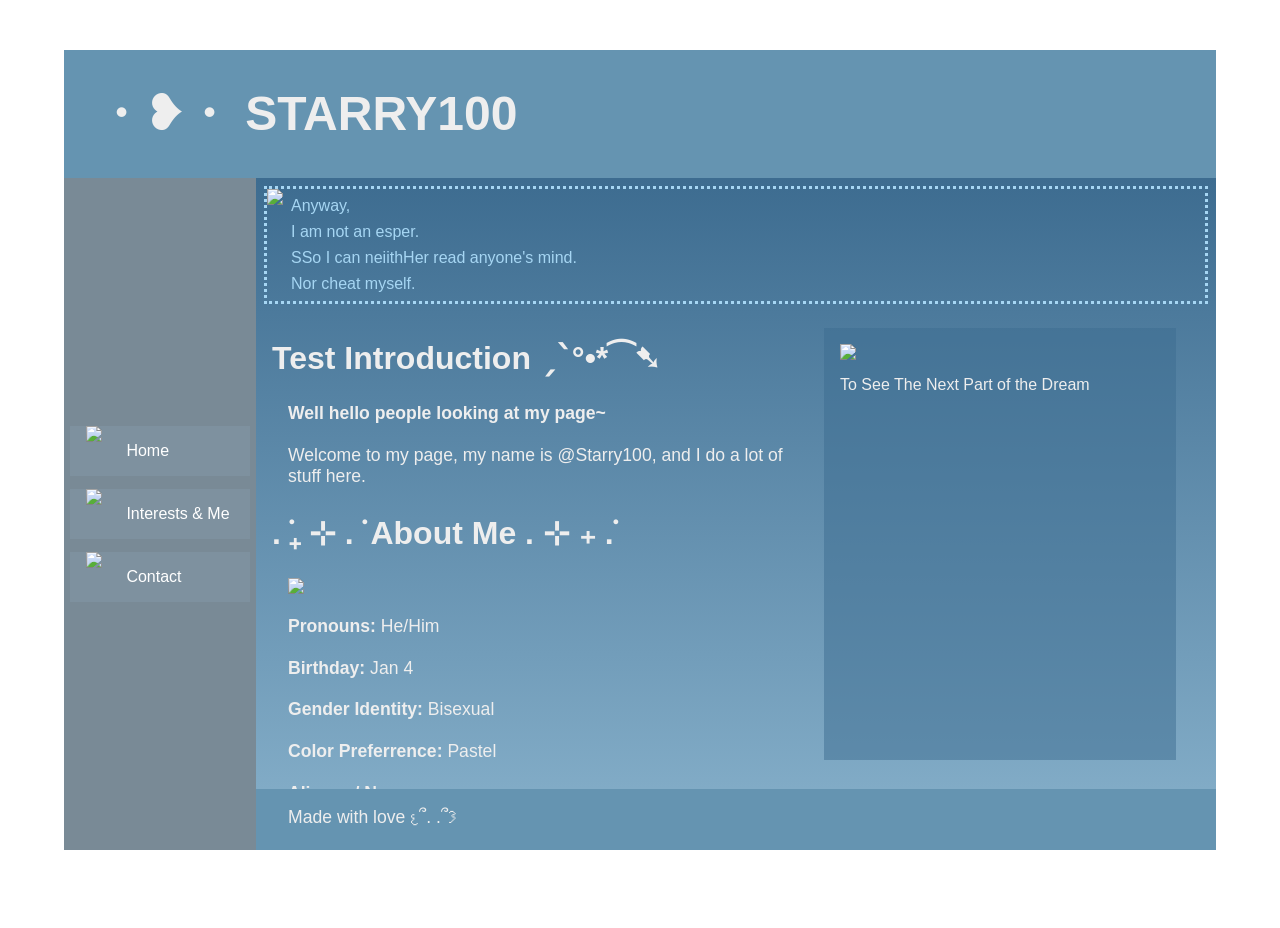
==== commit 86ad2182: "Test for summer branch" ====
--- a/index.html
+++ b/index.html
@@ -11,6 +11,7 @@
 <body>
     <div class="cardMain">
         <div class="gridItems">
+            <!--This section is for the Sidebar-->
             <div class="gridAside">
                 <a class="asideLink" onclick="showHome()">
                     <div class="asideItem">
@@ -34,6 +35,7 @@
                     </div>
                 </a>
             </div>
+            <!--This sectino is for the Heading-->
             <div class="gridHeading">
                 <div class="gridHeading">
                     <div>
@@ -43,6 +45,7 @@
             </div>
             <div id="home" class="gridSection1">
                 <div class="gridMain">
+                    <!--Lyrics for Page 1-->
                     <div class="gridMain-lyrics">
                         <div>
                             <img class="phaiicon"
@@ -55,9 +58,10 @@
                             <p>Nor cheat myself.</p>
                         </div>
                     </div>
+                    <!--Main Content for Page 1-->
                     <span class="gridContent">
                         <article class="gridArticle">
-                            <h2 class="contentHeading">Introduction ˏˋ°•*⁀➷</h2>
+                            <h2 class="contentHeading">Test Introduction ˏˋ°•*⁀➷</h2>
                             <h3 class="contentParagraph">Well hello people looking at my page~</h3>
                             <p class="contentParagraph">Welcome to my page, my name is @Starry100, and I do a lot of
                                 stuff here.</p>
@@ -76,10 +80,10 @@
                                 <li>Sunrise</li>
                                 <li>Edge</li>
                             </ul>
-                            
                             <p class="contentParagraph">I do art, design, and other stuff as well! I usually just make
                                 stuff based on my interests because to me that's whats fun about it!</p>
-                            <p class="contentParagraph"><strong>The Voices</strong> (or as I call them, the <em>Flavor Folies</em>):</p>
+                            <p class="contentParagraph"><strong>The Voices</strong> (or as I call them, the <em>Flavor
+                                    Folies</em>):</p>
                             <ul class="contentList">
                                 <li>10:33</li>
                                 <li>10:36</li>
@@ -96,11 +100,12 @@
                                 src="https://static.wikia.nocookie.net/houkai-star-rail/images/b/ba/Sticker_PPG_14_Robin_04.png/revision/latest?cb=20240510060047">
                             <p class="contentParagraph">And lastly, I love (platonically) friends a lot and they mean a
                                 lot to me. Like genuinely, without them I think I wouldn't what I am right now :D</p>
+                            <!--IMPORTANT!! UPDATES SECTION-->
                             <h2 class="contentHeading">╰┈➤ [Updates]</h2>
                             <div class="contentUpdates">
                                 <ul class="contentParagraph">
                                     <li><strong>[04 / 03 / 26]</strong> Thinking...</li>
-                                <ul>
+                                    <ul>
                             </div>
                         </article>
                         <figure class="favAlbum">
@@ -113,11 +118,13 @@
                     </span>
                 </div>
             </div>
+            <!--Main Content for Page 2-->
             <div id="interests" class="gridSection2">
                 <div class="gridMain">
                     <div class="gridContent">
                         <article class="gridArticle">
                             <div>
+                                <!--Lyrics for Page 2-->
                                 <div class="gridMain-lyrics">
                                     <div>
                                         <img class="phaiicon"
@@ -179,14 +186,12 @@
                                             going
                                             to be uhh HSR, Genshin, ZZZ, and Limbus.</p>
                                     </div>
-
                                 </span>
-
-
                         </article>
                     </div>
                 </div>
             </div>
+            <!--Main Content for Page 2-->
             <div id="aboutme" class="gridSection3">
                 <div class="gridMain">
                     <div class="gridContent">
@@ -196,7 +201,7 @@
                                 the following platforms. If I am not in the listed platforms below, then that that's not
                                 me. Stay safe out there !!</p>
                             <div class="subSocials">
-                                <a href="">
+                                <a>
                                     <div class="subSocialsItem">
                                         <h2>Discord</h2>
                                         <p>Main Contact / DMs open</p>
@@ -204,7 +209,7 @@
                                         <p>Username: @starry100</p>
                                     </div>
                                 </a>
-                                <a href="">
+                                <a href="https://thestarry100.tumblr.com/" target="_blank">
                                     <div class="subSocialsItem">
                                         <h2>Tumblr</h2>
                                         <p>Art / Posts Semi-Regularly</p>
@@ -212,7 +217,7 @@
                                         <p>Username: @thestarry100</p>
                                     </div>
                                 </a>
-                                <a href="">
+                                <a href="https://www.instagram.com/starry100official/" target="_blank">
                                     <div class="subSocialsItem">
                                         <h2>Instagram</h2>
                                         <p>Art / Posts Semi-Regularly</p>
@@ -220,7 +225,7 @@
                                         <p>Username: @starry100official</p>
                                     </div>
                                 </a>
-                                <a>
+                                <a href="https://x.com/lerfbrd" target="_blank">
                                     <div class="subSocialsItem">
                                         <h2>Twitter</h2>
                                         <p>Art / Posts Semi-Regularly</p>
@@ -228,7 +233,7 @@
                                         <p>Username: @lerfbrd</p>
                                     </div>
                                 </a>
-                                <a>
+                                <a href="https://www.youtube.com/@Starry100Official" target="_blank">
                                     <div class="subSocialsItem">
                                         <h2>Youtube</h2>
                                         <p>Videos, Animations, etc. / Posts Semi-Regularly</p>
@@ -236,7 +241,7 @@
                                         <p>Username: @Starry100Official</p>
                                     </div>
                                 </a>
-                                <a>
+                                <a href="https://www.tiktok.com/@thestarry100" target="_blank">
                                     <div class="subSocialsItem">
                                         <h2>TikTok</h2>
                                         <p>Art / Posts Semi-Regularly</p>
@@ -244,7 +249,7 @@
                                         <p>Username: @thestarry100</p>
                                     </div>
                                 </a>
-                                <a>
+                                <a href="https://vgen.co/starry100" target="_blank">
                                     <div class="subSocialsItem">
                                         <h2>VGen</h2>
                                         <p>Commissions / Open</p>
@@ -252,15 +257,7 @@
                                         <p>Username: @starry100</p>
                                     </div>
                                 </a>
-                                <a>
-                                    <div class="subSocialsItem">
-                                        <h2>Ko-Fi</h2>
-                                        <p>Commissions / Open</p>
-                                        <hr>
-                                        <p>Username: @starry100</p>
-                                    </div>
-                                </a>
-                                <a>
+                                <a href="https://ko-fi.com/starry100" target="_blank">
                                     <div class="subSocialsItem">
                                         <h2>Ko-Fi</h2>
                                         <p>Commissions / Open</p>
--- a/style.css
+++ b/style.css
@@ -1,8 +1,8 @@
+/* Stuff to make it center */
 * {
     font-family: Arial, Helvetica, sans-serif;
     text-decoration: none;
 }
-
 hr {
     color: white;
 }
@@ -16,6 +16,7 @@
     width: 100%;
 }
 
+/* The main structure of the website */
 .cardMain {
     display: flex;
     flex-direction: row;
@@ -64,32 +65,6 @@
     }
 }
 
-.asideLink {
-    text-decoration: none;
-    color: rgb(255, 255, 255);
-}
-
-.asideItem {
-    display: flex;
-    margin: 0.2rem;
-    transition: border-bottom ease 0.2s, background-color ease-in 0.3s;
-}
-
-.asideItem:hover {
-    background-color: rgba(56, 135, 196, 0.6);
-    backdrop-filter: blur(2px);
-    border-bottom: 5px solid #7daacc;
-    cursor: pointer;
-}
-
-div[class*=asideItem] {
-    display: flex;
-    flex-direction: row;
-    margin: 0.4rem;
-    background-color: rgba(131, 150, 165, 0.6);
-    backdrop-filter: blur(2px);
-}
-
 .gridHeading {
     padding-left: 1rem;
     display: flex;
@@ -126,23 +101,6 @@
     }
 }
 
-.contentParagraph,
-.contentList {
-    margin-left: 2rem;
-    font-size: 1.1rem;
-    margin-bottom: 1.3rem;
-
-    li {
-        margin-bottom: 0.5rem;
-    }
-}
-
-.contentUpdates {
-    background-color: #74b4dc;
-    margin: 2rem;
-    padding: 1rem;
-}
-
 .gridMain-lyrics {
     display: flex;
     margin: 0.5rem;
@@ -161,21 +119,12 @@
     }
 }
 
-.favAlbum {
-    display: flex;
-    flex-direction: column;
-    top: 0;
-    position: sticky;
-    padding: 1rem;
-    height: 25rem;
-    background-color: rgba(61, 108, 144, 0.5);
-
-    .newAlbum {
-        width: 20rem;
-        object-fit: contain;
-    }
-}
-
+.gridFooter {
+    grid-area: footer;
+    background-color: #6594B1;
+}
+
+/* For the Javascript to work */
 .gridSection1 {
     overflow-y: auto;
     display: flex;
@@ -191,58 +140,117 @@
     display: none;
 }
 
-.subContent {
-    display: flex;
-    margin: 2rem;
-    img {
-        border-radius: 25%;
-    }
-}
-.subContentInterests, .subContentFandoms{
-    border: 0.5rem #a6d6f3 double;
-    p {
-        margin: 0;
+/* The CSS below are for the div/span/etc. elements inside the main Grid elements */
+/* For the Side Bar (gridAside) */
+    .asideLink {
+        text-decoration: none;
+        color: rgb(255, 255, 255);
+    }
+
+    .asideItem {
+        display: flex;
+        margin: 0.2rem;
+        transition: border-bottom ease 0.2s, background-color ease-in 0.3s;
+    }
+
+    .asideItem:hover {
+        background-color: rgba(56, 135, 196, 0.6);
+        backdrop-filter: blur(2px);
+        border-bottom: 5px solid #7daacc;
+        cursor: pointer;
+    }
+
+    div[class*=asideItem] {
+        display: flex;
+        flex-direction: row;
+        margin: 0.4rem;
+        background-color: rgba(131, 150, 165, 0.6);
+        backdrop-filter: blur(2px);
+    }
+
+/* For Main, and basically the CSS used for the rest of the pages */
+    .contentParagraph,
+    .contentList {
+        margin-left: 2rem;
+        font-size: 1.1rem;
+        margin-bottom: 1.3rem;
+
+        li {
+            margin-bottom: 0.5rem;
+        }
+    }
+
+    .contentUpdates {
+        background-color: #74b4dc;
+        margin: 2rem;
         padding: 1rem;
     }
-}
-
-.subSocials {
-    display: flex;
-    padding: 10vw;
-    margin: 2rem;
-    flex-wrap: wrap;
-    border: 10px rgb(174, 204, 232) double;
-    background-image: url("https://static.wikia.nocookie.net/houkai-star-rail/images/5/5f/Light_Cone_This_Love%2C_Forever_Artwork.png/revision/latest?cb=20251105032920");
-    background-position: center;
-    background-size: contain;
-    background-color: #77598e;
-    background-blend-mode: multiply;
-}
-
-.subSocialsItem {
-    flex-grow: 1;
-    background-color: rgba(69, 130, 177, 0.5);
-    backdrop-filter: blur(10px);
-    padding: 1rem;
-    margin: 0.3rem;
-    transition: transform ease-in 0.2s, background-color ease-in 0.3s;
-     h2, p {
-        color: white;
-    }
-
-}
-.subSocialsItem:hover {
-    background-color: #78a5c6;
-    transform: translateY(-10px);
-
-}
-
-.gridFooter {
-    grid-area: footer;
-    background-color: #6594B1;
-}
-
-
+
+    /* For Page 1 */
+        .favAlbum {
+            display: flex;
+            flex-direction: column;
+            top: 0;
+            position: sticky;
+            padding: 1rem;
+            height: 25rem;
+            background-color: rgba(61, 108, 144, 0.5);
+
+            .newAlbum {
+                width: 20rem;
+                object-fit: contain;
+            }
+        }
+
+    /* For Page 2 */
+        .subContent {
+            display: flex;
+            margin: 2rem;
+            img {
+                border-radius: 25%;
+            }
+        }
+        .subContentInterests, .subContentFandoms{
+            border: 0.5rem #a6d6f3 double;
+            p {
+                margin: 0;
+                padding: 1rem;
+            }
+        }
+
+    /* For Page 3 */
+        .subSocials {
+            display: flex;
+            padding: 10vw;
+            margin: 2rem;
+            flex-wrap: wrap;
+            border: 10px rgb(174, 204, 232) double;
+            background-image: url("https://static.wikia.nocookie.net/houkai-star-rail/images/5/5f/Light_Cone_This_Love%2C_Forever_Artwork.png/revision/latest?cb=20251105032920");
+            background-position: center;
+            background-size: contain;
+            background-color: #77598e;
+            background-blend-mode: multiply;
+        }
+
+        .subSocialsItem {
+            flex-grow: 1;
+            background-color: rgba(69, 130, 177, 0.5);
+            backdrop-filter: blur(10px);
+            padding: 1rem;
+            margin: 0.3rem;
+            transition: transform ease-in 0.2s, background-color ease-in 0.3s;
+            h2, p {
+                color: white;
+            }
+
+        }
+        .subSocialsItem:hover {
+            background-color: #78a5c6;
+            transform: translateY(-10px);
+
+        }
+
+/* Media Query */
 @media only screen and (max-width: 900px) {
     h1 {
          font-size: min(6vw, 3rem) !important;
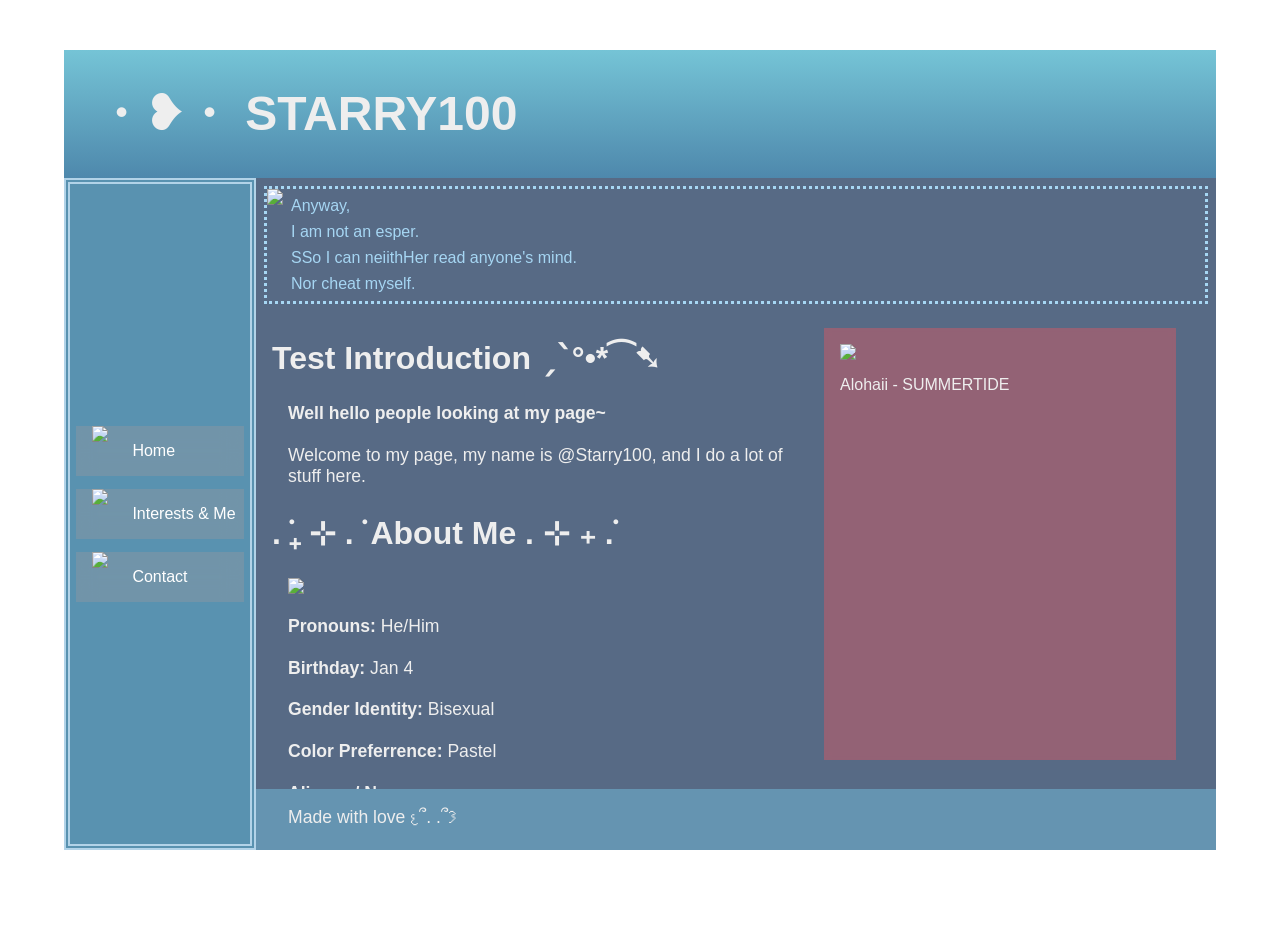
==== commit d8006818: "Summer Theme is #ON!!!" ====
--- a/index.html
+++ b/index.html
@@ -13,21 +13,21 @@
         <div class="gridItems">
             <!--This section is for the Sidebar-->
             <div class="gridAside">
-                <a class="asideLink" onclick="showHome()">
+                <a class="asideLink" onclick="showSection('home')">
                     <div class="asideItem">
                         <img class="asideIcons"
                             src="https://static.wikia.nocookie.net/houkai-star-rail/images/7/75/Icon_Curio.png/revision/latest?cb=20240130222543">
                         <p>Home</p>
                     </div>
                 </a>
-                <a class="asideLink" onclick="showInterests()">
+                <a class="asideLink" onclick="showSection('interests')">
                     <div class="asideItem">
                         <img class="asideIcons"
                             src="https://static.wikia.nocookie.net/houkai-star-rail/images/7/7f/Icon_Bookshelf.png/revision/latest?cb=20240215234856">
                         <p>Interests & Me</p>
                     </div>
                 </a>
-                <a class="asideLink" onclick="showAboutMe()">
+                <a class="asideLink" onclick="showSection('aboutme')">
                     <div class="asideItem">
                         <img class="asideIcons"
                             src="https://static.wikia.nocookie.net/houkai-star-rail/images/7/74/Icon_Shop_Starlight_Exchange.png/revision/latest?cb=20240505202348">
@@ -46,18 +46,18 @@
             <div id="home" class="gridSection1">
                 <div class="gridMain">
                     <!--Lyrics for Page 1-->
-                    <div class="gridMain-lyrics">
-                        <div>
-                            <img class="phaiicon"
-                                src="https://static.wikia.nocookie.net/houkai-star-rail/images/e/ea/Sticker_PPG_Luckin_Coffee_Phainon_04.png/revision/latest/scale-to-width-down/1000?cb=20251103212225">
-                        </div>
-                        <div>
-                            <p>Anyway,</p>
-                            <p>I am not an esper.</p>
-                            <p>SSo I can neiithHer read anyone's mind.</p>
-                            <p>Nor cheat myself.</p>
-                        </div>
-                    </div>
+                     <div class="gridMain-lyrics">
+                                <div>
+                                    <img class="phaiicon"
+                                        src="https://static.wikia.nocookie.net/houkai-star-rail/images/e/ea/Sticker_PPG_Luckin_Coffee_Phainon_04.png/revision/latest/scale-to-width-down/1000?cb=20251103212225">
+                                </div>
+                                <div>
+                                    <p>Anyway,</p>
+                                    <p>I am not an esper.</p>
+                                    <p>SSo I can neiithHer read anyone's mind.</p>
+                                    <p>Nor cheat myself.</p>
+                                </div>
+                            </div>
                     <!--Main Content for Page 1-->
                     <span class="gridContent">
                         <article class="gridArticle">
@@ -110,9 +110,9 @@
                         </article>
                         <figure class="favAlbum">
                             <img class="newAlbum"
-                                src="https://i.pinimg.com/1200x/ad/b9/5a/adb95ae59ec48a878a82b3bfc338087f.jpg">
+                                src="https://media1.tenor.com/m/maIP0Ya9HUMAAAAd/seaside-beach.gif">
                             <figcaption>
-                                <p>To See The Next Part of the Dream</p>
+                                <p>Alohaii - SUMMERTIDE</p>
                             </figcaption>
                         </figure>
                     </span>
@@ -276,31 +276,30 @@
         </div>
     </div>
     <script>
-        function showHome() {
-            let mainElement = document.getElementById("home");
-            let secondElement = document.getElementById("interests");
-            let thirdElement = document.getElementById("aboutme");
-            mainElement.style.display = "flex"
-            secondElement.style.display = "none"
-            thirdElement.style.display = "none"
-        }
-
-        function showInterests() {
-            let mainElement = document.getElementById("home");
-            let secondElement = document.getElementById("interests");
-            let thirdElement = document.getElementById("aboutme");
-            mainElement.style.display = "none"
-            secondElement.style.display = "flex"
-            thirdElement.style.display = "none"
-        }
-
-        function showAboutMe() {
-            let mainElement = document.getElementById("home");
-            let secondElement = document.getElementById("interests");
-            let thirdElement = document.getElementById("aboutme");
-            mainElement.style.display = "none"
-            secondElement.style.display = "none"
-            thirdElement.style.display = "flex"
+        const backgroundElement = document.querySelector(".gridMain");
+        const mainElement = document.getElementById("home");
+        const secondElement = document.getElementById("interests");
+        const thirdElement = document.getElementById("aboutme");
+
+        function showSection(nameId) {
+
+            switch (nameId) {
+                case "home":
+                    mainElement.style.display = "flex"
+                    secondElement.style.display = "none"
+                    thirdElement.style.display = "none"
+                    break;
+                case "interests":
+                    mainElement.style.display = "none"
+                    secondElement.style.display = "flex"
+                    thirdElement.style.display = "none"
+                    break;
+                case "aboutme":
+                    mainElement.style.display = "none"
+                    secondElement.style.display = "none"
+                    thirdElement.style.display = "flex"
+                    break;
+            }
         }
     </script>
 </body>
--- a/style.css
+++ b/style.css
@@ -49,9 +49,12 @@
     align-content: center;
     justify-content: center;
     grid-area: aside;
-    background-image: url("https://i.pinimg.com/736x/50/66/c4/5066c4e36d6e0e419fe9ab4e4142de78.jpg");
+    background-image: url("https://i.pinimg.com/736x/12/a1/b2/12a1b29e6e06c57c1041b66d9cb6a85c.jpg");
+    border: 6px #b2d3e8 double;
+    background-position: center;
+    background-size: cover;
     background-blend-mode: multiply;
-    background-color: rgba(33, 60, 81, 0.6);
+    background-color: rgba(19, 100, 143, 0.7);
 
     ul {
         list-style-type: none;
@@ -66,11 +69,10 @@
 }
 
 .gridHeading {
+    background-image: linear-gradient(to bottom, #75c4d6, #4e88ac);
     padding-left: 1rem;
     display: flex;
     grid-area: heading;
-    background-color: #6594B1;
-
     h1 {
         font-size: 3rem;
     }
@@ -81,17 +83,21 @@
     flex-direction: column;
     overflow-x: auto;
     grid-area: main;
-    background-image: linear-gradient(to bottom, #3d6c90, #81abc6);
-
-    .gridContent {
-        display: flex;
-
+    background-image: url("https://i.pinimg.com/originals/4a/37/15/4a371524cf385c297c035eb119717cd6.gif");
+    background-position: center;
+    background-size: 79rem;
+    background-repeat: no-repeat;
+    background-color: rgba(17, 43, 82, 0.7);
+    background-blend-mode: multiply;
+}
+
+.gridContent {
+        display: flex;
         .contentHeading {
             font-size: 2rem;
             margin-left: 1rem;
         }
-    }
-}
+ }
 
 .gridArticle {
     img {
@@ -150,7 +156,7 @@
     .asideItem {
         display: flex;
         margin: 0.2rem;
-        transition: border-bottom ease 0.2s, background-color ease-in 0.3s;
+        transition: border-bottom ease 0.2s, background-color ease-in 0.3s, backdrop-filter 0.6s;
     }
 
     .asideItem:hover {
@@ -158,6 +164,7 @@
         backdrop-filter: blur(2px);
         border-bottom: 5px solid #7daacc;
         cursor: pointer;
+        
     }
 
     div[class*=asideItem] {
@@ -165,7 +172,7 @@
         flex-direction: row;
         margin: 0.4rem;
         background-color: rgba(131, 150, 165, 0.6);
-        backdrop-filter: blur(2px);
+        backdrop-filter: blur(10px);
     }
 
 /* For Main, and basically the CSS used for the rest of the pages */
@@ -181,7 +188,7 @@
     }
 
     .contentUpdates {
-        background-color: #74b4dc;
+        background-color: rgba(116, 180, 220, 0.5);
         margin: 2rem;
         padding: 1rem;
     }
@@ -194,8 +201,8 @@
             position: sticky;
             padding: 1rem;
             height: 25rem;
-            background-color: rgba(61, 108, 144, 0.5);
-
+            background-color: rgba(208, 91, 103, 0.5);
+            backdrop-filter: blur(3px);
             .newAlbum {
                 width: 20rem;
                 object-fit: contain;
@@ -225,10 +232,10 @@
             margin: 2rem;
             flex-wrap: wrap;
             border: 10px rgb(174, 204, 232) double;
-            background-image: url("https://static.wikia.nocookie.net/houkai-star-rail/images/5/5f/Light_Cone_This_Love%2C_Forever_Artwork.png/revision/latest?cb=20251105032920");
+            background-image: url("https://i.pinimg.com/originals/97/25/39/97253941a874955f10c180764759d2cd.gif");
             background-position: center;
-            background-size: contain;
-            background-color: #77598e;
+            background-size: cover;
+            background-color: rgba(15, 49, 75, 0.7);
             background-blend-mode: multiply;
         }
 
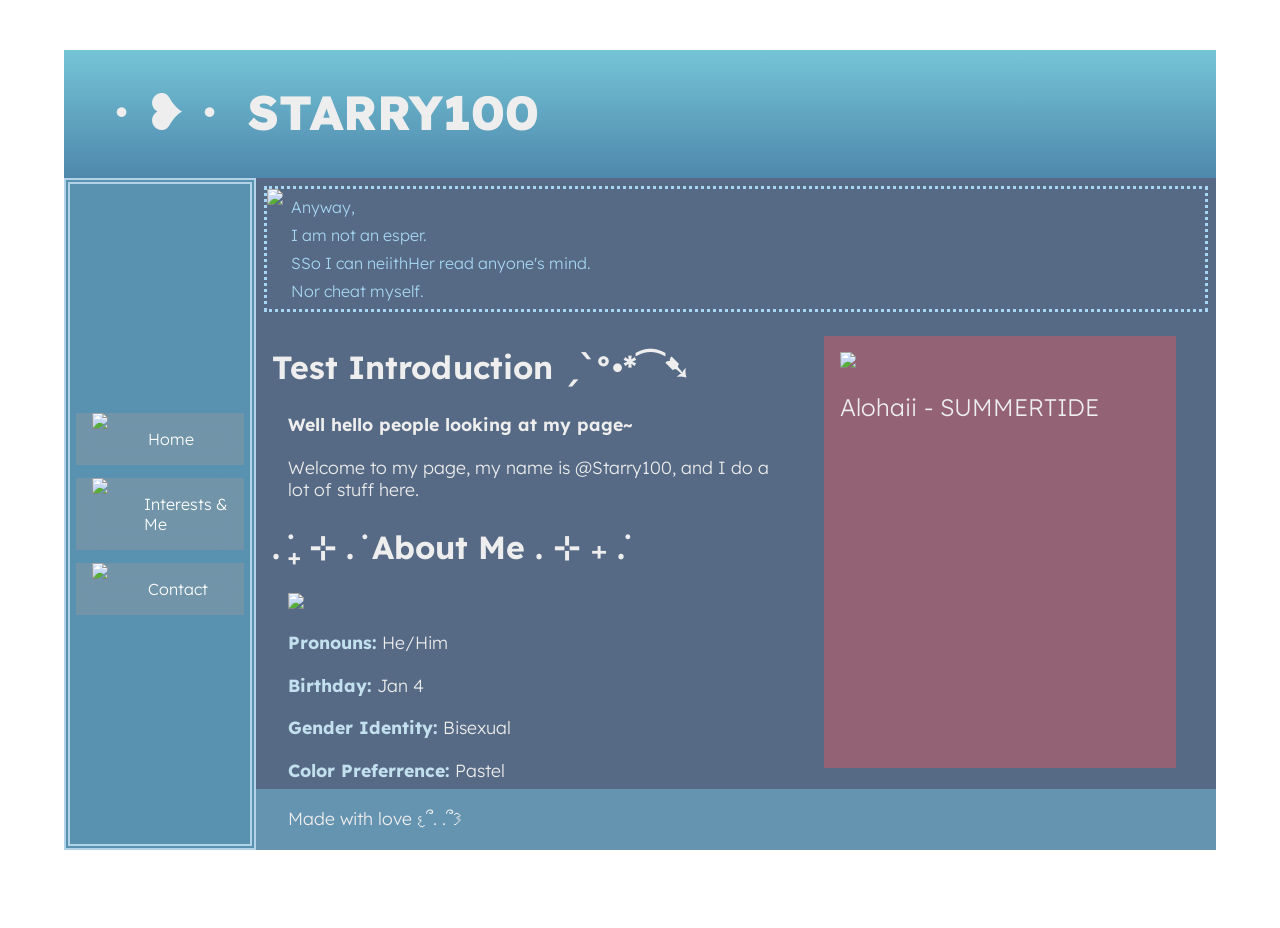
==== commit 472cdb66: "Changed the Font + Improved Responsiveness" ====
--- a/index.html
+++ b/index.html
@@ -5,7 +5,13 @@
     <meta charset="UTF-8">
     <meta name="viewport" content="width=device-width, initial-scale=1.0">
     <title>Document</title>
-    <link rel="stylesheet" href="style.css">
+    <link rel="stylesheet" href="Summerstyle.css">
+    <!--For Fonts-->
+    <link rel="preconnect" href="https://fonts.googleapis.com">
+    <link rel="preconnect" href="https://fonts.googleapis.com">
+    <link rel="preconnect" href="https://fonts.gstatic.com" crossorigin>
+    <link href="https://fonts.googleapis.com/css2?family=Josefin+Sans:ital,wght@0,100..700;1,100..700&family=Lexend:wght@100..900&family=Raleway:ital,wght@0,100..900;1,100..900&display=swap" rel="stylesheet">
+
 </head>
 
 <body>
@@ -112,7 +118,7 @@
                             <img class="newAlbum"
                                 src="https://media1.tenor.com/m/maIP0Ya9HUMAAAAd/seaside-beach.gif">
                             <figcaption>
-                                <p>Alohaii - SUMMERTIDE</p>
+                                <p class="contentCaption">Alohaii - SUMMERTIDE</p>
                             </figcaption>
                         </figure>
                     </span>
--- a/Summerstyle.css
+++ b/Summerstyle.css
@@ -0,0 +1,391 @@
+/* Stuff to make it center */
+* {
+    text-decoration: none;
+}
+
+h1 {
+    font-family: "Lexend", sans-serif;
+    font-weight: 800;
+}
+
+h2, h3 {
+    font-family: "Lexend", sans-serif;
+    font-weight: 650;
+}   
+
+p, li {
+    font-family: "Lexend", sans-serif;
+    font-weight: 270;
+}
+
+strong {
+    font-weight: 700;
+    color: rgb(195, 224, 238);
+}
+
+hr {
+    color: white;
+}
+body {
+    margin: 0;
+    padding: 0;
+    position: absolute;
+    left: 50%;
+    top: 50%;
+    transform: translate(-50%, -50%);
+    width: 100%;
+}
+
+/* The main structure of the website */
+.cardMain {
+    display: flex;
+    flex-direction: row;
+    color: #EEEEEE;
+    padding: 5%;
+    height: 50rem;
+}
+
+.gridItems {
+    margin: 0;
+    padding: 0;
+    display: grid;
+    position: relative;
+    grid-template-columns: 1fr 5fr;
+    grid-template-rows: 1fr 10fr 1fr;
+    grid-template-areas:
+        'heading heading'
+        'aside main'
+        'aside footer'
+    ;
+
+    h2 {
+        font-size: 2rem;
+    }
+}
+
+.gridAside {
+    display: flex;
+    flex-direction: column;
+    align-content: center;
+    justify-content: center;
+    grid-area: aside;
+    background-image: url("https://i.pinimg.com/736x/12/a1/b2/12a1b29e6e06c57c1041b66d9cb6a85c.jpg");
+    border: 6px #b2d3e8 double;
+    background-position: center;
+    background-size: cover;
+    background-blend-mode: multiply;
+    background-color: rgba(19, 100, 143, 0.7);
+
+    ul {
+        list-style-type: none;
+    }
+
+    .asideIcons {
+        margin-left: 1rem;
+        margin-right: 0.5rem;
+        width: 3rem;
+        object-fit: contain;
+}
+
+
+}
+
+.gridHeading {
+    background-image: linear-gradient(to bottom, #75c4d6, #4e88ac);
+    padding-left: 1rem;
+    display: flex;
+    grid-area: heading;
+    h1 {
+        font-size: 3rem;
+    }
+}
+
+.gridMain {
+    display: flex;
+    flex-direction: column;
+    overflow-x: auto;
+    grid-area: main;
+    background-image: url("https://i.pinimg.com/originals/4a/37/15/4a371524cf385c297c035eb119717cd6.gif");
+    background-position: center;
+    background-size: 79rem;
+    background-repeat: no-repeat;
+    background-color: rgba(17, 43, 82, 0.7);
+    background-blend-mode: multiply;
+}
+
+.gridContent {
+        display: flex;
+        .contentHeading {
+            font-size: 2rem;
+            margin-left: 1rem;
+        }
+ }
+
+.gridArticle {
+    img {
+        margin-left: 2rem;
+        width: min(50%, 20rem);
+        object-fit: contain;
+    }
+}
+
+.gridMain-lyrics {
+    display: flex;
+    margin: 0.5rem;
+    border: 3px dotted #a6d6f3;
+
+    .phaiicon {
+        margin-left: 1%;
+        width: 10rem;
+        object-fit: contain;
+    }
+
+    p {
+        margin: 0.5rem;
+        color: #a6d6f3;
+        padding-right: 2rem;
+    }
+}
+
+.gridFooter {
+    grid-area: footer;
+    background-color: #6594B1;
+}
+
+/* For the Javascript to work */
+.gridSection1 {
+    overflow-y: auto;
+    display: flex;
+}
+
+.gridSection2 {
+    overflow-y: auto;
+    display: none;
+}
+
+.gridSection3 {
+    overflow-y: auto;
+    display: none;
+}
+
+/* The CSS below are for the div/span/etc. elements inside the main Grid elements */
+/* For the Side Bar (gridAside) */
+    .asideLink {
+        text-decoration: none;
+        color: rgb(255, 255, 255);
+    }
+
+    .asideItem {
+        display: flex;
+        margin: 0.2rem;
+        transition: border-bottom ease 0.2s, background-color ease-in 0.3s, backdrop-filter 0.6s;
+    }
+
+    .asideItem:hover {
+        background-color: rgba(56, 135, 196, 0.6);
+        backdrop-filter: blur(2px);
+        border-bottom: 5px solid #7daacc;
+        cursor: pointer;
+        
+    }
+
+    div[class*=asideItem] {
+        display: flex;
+        flex-direction: row;
+        margin: 0.4rem;
+        background-color: rgba(131, 150, 165, 0.6);
+        backdrop-filter: blur(10px);
+    }
+
+/* For Main, and basically the CSS used for the rest of the pages */
+    .contentParagraph,
+    .contentList {
+        margin-left: 2rem;
+        font-size: 1.1rem;
+        margin-bottom: 1.3rem;
+
+        li {
+            margin-bottom: 0.5rem;
+        }
+    }
+
+    .contentCaption {
+        font-size: clamp(10%, 1.5rem, 2rem);
+    }
+
+
+    .contentUpdates {
+        background-color: rgba(116, 180, 220, 0.5);
+        margin: 2rem;
+        padding: 1rem;
+    }
+
+    /* For Page 1 */
+        .favAlbum {
+            display: flex;
+            flex-direction: column;
+            top: 0;
+            position: sticky;
+            padding: 1rem;
+            height: 25rem;
+            background-color: rgba(208, 91, 103, 0.5);
+            backdrop-filter: blur(3px);
+            .newAlbum {
+                width: 20rem;
+                object-fit: contain;
+            }
+        }
+
+    /* For Page 2 */
+        .subContent {
+            display: flex;
+            margin: 2rem;
+            img {
+                border-radius: 25%;
+            }
+        }
+        .subContentInterests, .subContentFandoms{
+            border: 0.5rem #a6d6f3 double;
+            p {
+                margin: 0;
+                padding: 1rem;
+            }
+        }
+
+    /* For Page 3 */
+        .subSocials {
+            display: flex;
+            padding: 10vw;
+            margin: 2rem;
+            flex-wrap: wrap;
+            border: 10px rgb(174, 204, 232) double;
+            background-image: url("https://i.pinimg.com/originals/97/25/39/97253941a874955f10c180764759d2cd.gif");
+            background-position: center;
+            background-size: cover;
+            background-color: rgba(15, 49, 75, 0.7);
+            background-blend-mode: multiply;
+        }
+
+        .subSocialsItem {
+            flex-grow: 1;
+            background-color: rgba(69, 130, 177, 0.5);
+            backdrop-filter: blur(10px);
+            padding: 1rem;
+            margin: 0.3rem;
+            transition: transform ease-in 0.2s, background-color ease-in 0.3s;
+            h2, p {
+                color: white;
+            }
+
+        }
+        .subSocialsItem:hover {
+            background-color: #78a5c6;
+            transform: translateY(-10px);
+
+        }
+
+/* Media Query */
+@media only screen and (max-width: 900px) {
+    
+    h1, h2{ 
+        font-size: min(2rem, 3rem) !important;
+    }
+
+    p, li {
+        font-size: 1rem !important;
+    }
+
+    body {
+        position: static;
+        left: auto;
+        top: auto;
+        transform: none;
+        width: auto;
+           overflow-wrap: break-word;
+    }
+    .asideItem{
+    p {
+        display: none;
+       }
+    }
+
+    .gridHeading{
+        h1 {
+            font-size: min(6vw, 3rem);
+        }
+    }
+    .gridItems {
+        grid-template-columns: 1fr;
+        grid-template-rows: auto;
+        grid-template-areas:
+            'heading'
+            'aside'
+            'main'
+            'footer'
+        ;
+        height: 95vh;
+        overflow-x: auto;
+    }
+
+    .gridContent {
+        flex-direction: column;
+    }
+
+    .favAlbum {
+        top: auto;
+        position: auto;
+        height: 42vw;
+        align-items: center;
+        justify-items: center;
+
+        .newAlbum {
+            width: min(50%, 20rem);
+        }
+    }
+    .subAlbum {
+        display: flex;
+        flex-direction: row;
+    }
+
+    .gridArticle {
+        padding: 0;
+    }
+
+    .contentHeading,
+    .contentParagraph {
+        margin-right: 2rem;
+    }
+
+    .gridMain-lyrics {
+        flex-direction: column;
+        justify-items: center;
+        align-items: center;
+        .phaiicon {
+            width: clamp(1rem, 20vw, 100vw);
+        }
+    }
+
+    .asideIcons{
+        margin: 0.1rem !important;
+        padding: 0.5rem;
+        width: min(5rem, 2rem)  !important;
+        width: auto;
+    }
+
+    .gridAside {
+        padding: 1rem;
+        display: flex;
+        flex-direction: row;
+        flex-wrap: wrap;
+
+        
+    }
+
+    .subContent {
+        flex-direction: column;
+    }
+    .contentUpdates {
+        margin: auto;
+        padding: 1rem;
+    }
+}
